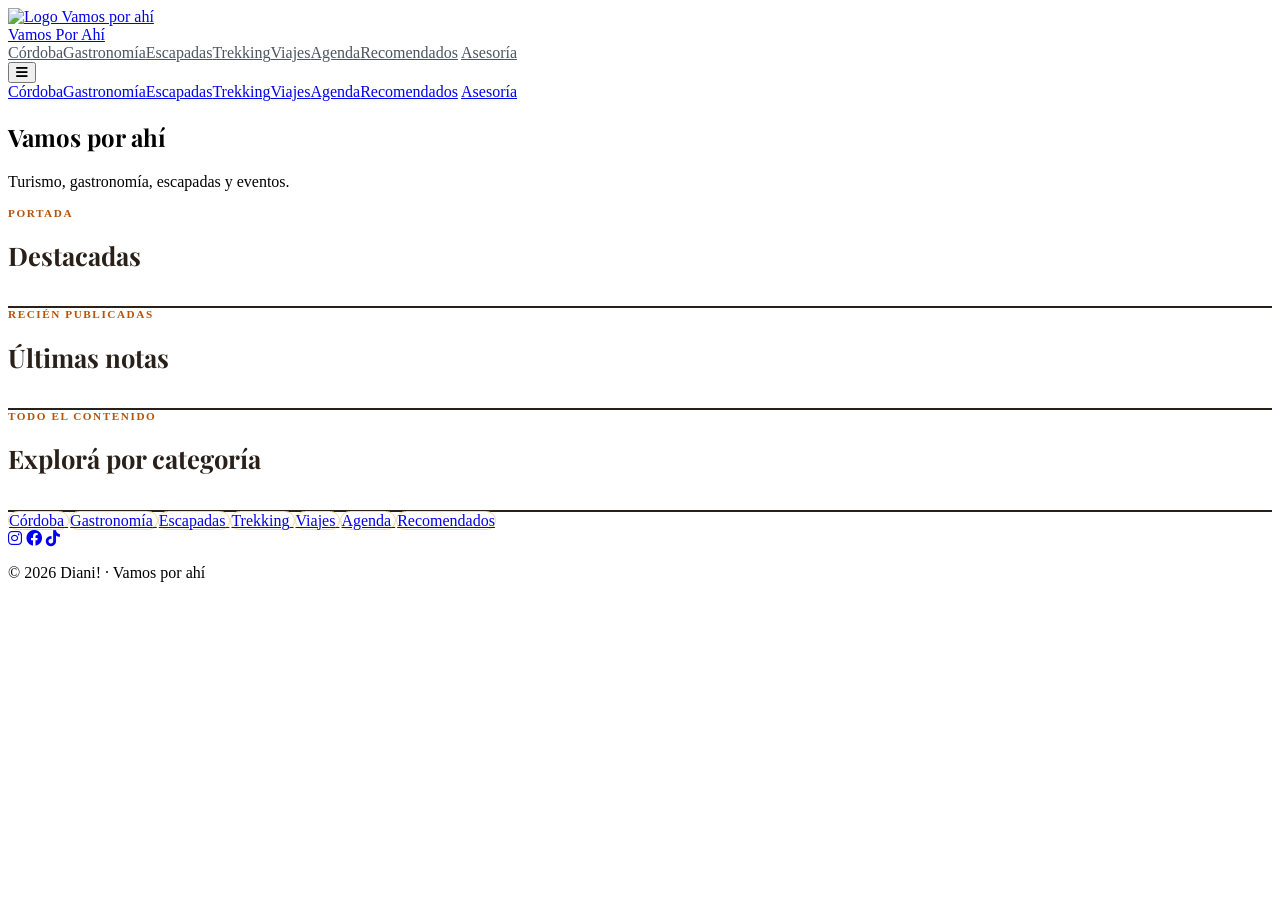
==== index.html @ 12496262 "Header: Vamos Por Ahi; hero home; Trekking; orden de destacadas; fecha de publicacion; epigrafes en " ====
<!DOCTYPE html>
<html lang="es">
<head>
    <meta charset="UTF-8">
    <meta name="viewport" content="width=device-width, initial-scale=1.0">
    <title>Vamos por ahí | Córdoba, viajes y recomendados</title>
    <meta name="description" content="Notas sobre Córdoba, gastronomía, escapadas, experiencias y viajes, curadas por Diani.">
    <meta name="robots" content="index, follow">

    <script src="https://cdn.tailwindcss.com"></script>
    <link href="https://fonts.googleapis.com/css2?family=Quicksand:wght@300;400;600;700&family=Playfair+Display:wght@600;700;800&display=swap" rel="stylesheet">
    <link rel="stylesheet" href="https://cdnjs.cloudflare.com/ajax/libs/font-awesome/6.0.0-beta3/css/all.min.css">
    <link rel="stylesheet" href="style.css">
    <link rel="stylesheet" href="estilos3.css">
    <link rel="icon" type="image/jpeg" href="logovpa.jpg" sizes="32x32">

    <script src="https://cdn.jsdelivr.net/npm/@supabase/supabase-js@2"></script>
</head>
<body class="font-[Quicksand] bg-[#fef9f2]">

    <div id="site-header"></div>

    <main>
        <!-- HERO -->
        <section class="py-14 md:py-20 bg-white border-b border-amber-100">
            <div class="container mx-auto px-4 text-center max-w-2xl">
                <h1 class="font-display text-4xl md:text-5xl font-bold text-[#292019] mb-4">Vamos por ahí</h1>
                <p class="text-lg text-gray-600">Turismo, gastronomía, escapadas y eventos.</p>
            </div>
        </section>

        <div id="banner-home-top" class="container mx-auto px-4 mt-8 hidden"></div>

        <!-- DESTACADAS -->
        <section class="py-12">
            <div class="container mx-auto px-4">
                <div class="section-header flex justify-between items-end mb-6">
                    <div>
                        <span class="section-eyebrow">Portada</span>
                        <h2 class="section-title">Destacadas</h2>
                    </div>
                </div>
                <div id="destacadas" class="grid md:grid-cols-3 md:grid-rows-2 gap-5"></div>
            </div>
        </section>

        <!-- ÚLTIMAS NOTAS -->
        <section class="py-12 bg-[#fef6e9]">
            <div class="container mx-auto px-4">
                <div class="section-header flex justify-between items-end mb-6">
                    <div>
                        <span class="section-eyebrow">Recién publicadas</span>
                        <h2 class="section-title">Últimas notas</h2>
                    </div>
                </div>
                <div id="ultimas-notas" class="grid sm:grid-cols-2 md:grid-cols-3 gap-5"></div>
            </div>
        </section>

        <!-- SECCIONES POR CATEGORÍA (se arman dinámicamente) -->
        <div id="categorias-secciones"></div>

        <!-- PASTILLAS DE CATEGORÍA -->
        <section class="py-12 bg-[#fef6e9]">
            <div class="container mx-auto px-4">
                <div class="section-header flex justify-between items-end mb-6">
                    <div>
                        <span class="section-eyebrow">Todo el contenido</span>
                        <h2 class="section-title">Explorá por categoría</h2>
                    </div>
                </div>
                <div id="categorias-grid" class="grid grid-cols-2 md:grid-cols-4 gap-4"></div>
            </div>
        </section>
    </main>

    <div id="site-footer"></div>

    <script src="js/categories.js"></script>
    <script src="js/supabase-client.js"></script>
    <script src="js/partials.js"></script>
    <script src="js/banners.js"></script>
    <script src="js/home.js"></script>
    <script>
        document.getElementById('categorias-grid').innerHTML = CATEGORIES.map(c => `
            <a href="categoria.html?cat=${c.slug}" class="pastilla-categoria bg-white rounded-2xl p-5 text-center shadow-sm">
                <span class="font-semibold text-amber-700">${c.label}</span>
            </a>
        `).join('');
    </script>
</body>
</html>
---- style.css ----
html {
    scroll-behavior: smooth;
}

#mobile-menu {
    transition: all 0.3s ease;
}

.bg-white {
    transition: transform 0.2s;
}
.bg-white:hover {
    transform: translateY(-4px);
}

.rounded-3xl {
    border-radius: 1.5rem;
}
.rounded-2xl {
    border-radius: 1rem;
}

/* Estilos para el carrusel */
#carousel-track {
    display: flex;
    width: 100%;
}

/* Nav del portal */
.nav-link {
    color: #4b5563;
    transition: color 0.2s;
}
.nav-link:hover,
.nav-link-active {
    color: #b45309;
}

/* Recorte de texto en tarjetas (fallback sin plugin de Tailwind) */
.line-clamp-2 {
    display: -webkit-box;
    -webkit-line-clamp: 2;
    -webkit-box-orient: vertical;
    overflow: hidden;
}

/* Contenido de una nota */
.prose-nota p {
    margin-bottom: 1.25rem;
}
.prose-nota img {
    border-radius: 1.5rem;
    margin: 1.5rem 0;
}
.prose-nota a {
    color: #b45309;
    text-decoration: underline;
}

.banner-slot img {
    transition: opacity 0.2s;
}
.banner-slot:hover img {
    opacity: 0.9;
}

/* Panel admin: sidebar + nav */
.admin-nav-link {
    display: flex;
    align-items: center;
    gap: 0.6rem;
    padding: 0.6rem 0.8rem;
    border-radius: 0.75rem;
    color: #4b5563;
    font-size: 0.9rem;
    font-weight: 600;
}
.admin-nav-link:hover {
    background: #fef6e9;
}
.admin-nav-link-active {
    background: #fde8c8;
    color: #b45309;
}

@media (max-width: 1023px) {
    #admin-sidebar {
        position: fixed;
        top: 53px;
        left: 0;
        bottom: 0;
        z-index: 30;
        transform: translateX(-100%);
        transition: transform 0.2s ease;
        overflow-y: auto;
    }
    #admin-sidebar.admin-sidebar-open {
        transform: translateX(0);
    }
}
@media (min-width: 1024px) {
    #admin-sidebar {
        display: block !important;
    }
}

/* ============================================
   DISEÑO "REVISTA" — por ahora solo se usa en index.html
   ============================================ */
.font-display {
    font-family: 'Playfair Display', serif;
}

.section-eyebrow {
    display: block;
    font-size: 0.7rem;
    letter-spacing: 0.14em;
    text-transform: uppercase;
    color: #b45309;
    font-weight: 700;
    margin-bottom: 0.35rem;
}

.section-title {
    font-family: 'Playfair Display', serif;
    font-size: 1.6rem;
    line-height: 1.2;
    font-weight: 700;
    color: #292019;
}

.section-header {
    border-bottom: 2px solid #292019;
    padding-bottom: 0.9rem;
}

/* Destacada principal: la nota grande del bloque de portada */
.destacada-principal .card-title {
    font-family: 'Playfair Display', serif;
    font-size: 1.5rem;
    line-height: 1.25;
}
.destacada-secundaria .card-title {
    font-family: 'Playfair Display', serif;
    font-size: 1.05rem;
    line-height: 1.3;
}

/* Tarjetas de nota estándar (últimas notas, categorías) */
.nota-card .card-title {
    font-family: 'Playfair Display', serif;
    font-size: 1.05rem;
    line-height: 1.3;
}

/* Recomendados: tarjetas verticales, más altas que anchas */
.recomendado-card .aspect-recomendado {
    aspect-ratio: 3 / 4;
}

/* Agenda: tarjeta horizontal con bloque de fecha destacado */
.agenda-card {
    display: flex;
    align-items: stretch;
}
.agenda-fecha {
    width: 4.5rem;
    flex-shrink: 0;
    background: #292019;
    color: #fdf3e2;
    display: flex;
    flex-direction: column;
    align-items: center;
    justify-content: center;
}
.agenda-fecha .dia {
    font-family: 'Playfair Display', serif;
    font-size: 1.6rem;
    font-weight: 700;
    line-height: 1;
}
.agenda-fecha .mes {
    font-size: 0.65rem;
    letter-spacing: 0.1em;
    text-transform: uppercase;
    margin-top: 0.15rem;
}

/* Pastillas de categoría (movidas antes del footer) */
.pastilla-categoria {
    border: 1.5px solid #f3d9a4;
    transition: border-color 0.2s, background 0.2s;
}
.pastilla-categoria:hover {
    border-color: #b45309;
    background: #fef6e9;
}

/* Editor de notas (Quill) */
#post-content-editor {
    min-height: 280px;
    border-bottom-left-radius: 1rem;
    border-bottom-right-radius: 1rem;
}
.ql-toolbar.ql-snow {
    border-top-left-radius: 1rem;
    border-top-right-radius: 1rem;
    background: #fef6e9;
}
.ql-container.ql-snow {
    border-bottom-left-radius: 1rem;
    border-bottom-right-radius: 1rem;
    font-family: 'Quicksand', sans-serif;
    font-size: 1rem;
}

/* Contenido de nota generado por Quill: títulos, listas y citas */
.prose-nota h2, .prose-nota h3 {
    font-weight: 700;
    color: #292019;
    margin: 1.5rem 0 0.75rem;
}
.prose-nota h2 { font-size: 1.5rem; }
.prose-nota h3 { font-size: 1.25rem; }
.prose-nota ul, .prose-nota ol {
    margin: 0 0 1.25rem 1.5rem;
}
.prose-nota ul { list-style: disc; }
.prose-nota ol { list-style: decimal; }
.prose-nota blockquote {
    border-left: 4px solid #f59e0b;
    padding-left: 1rem;
    margin: 1.5rem 0;
    color: #57534e;
    font-style: italic;
}

/* Epígrafe debajo de una imagen (línea centrada y chica que se agrega desde el editor) */
.prose-nota .ql-align-center {
    text-align: center;
}
.prose-nota .ql-size-small {
    font-size: 0.85rem;
    color: #78716c;
}
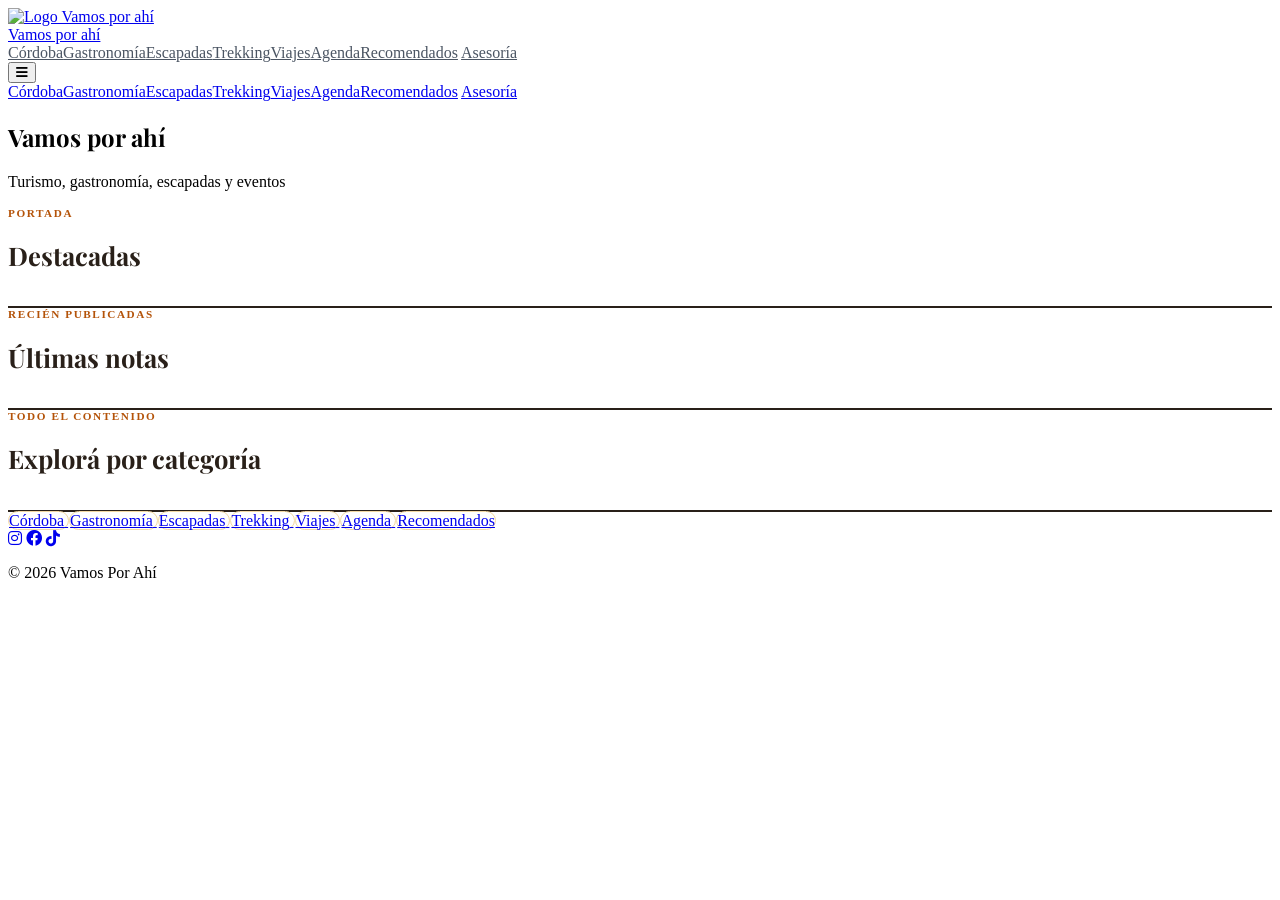
==== commit a2d4001b: "Header: minuscula en 'por ahi'; sacar punto final de la bajada" ====
--- a/index.html
+++ b/index.html
@@ -25,7 +25,7 @@
         <section class="py-14 md:py-20 bg-white border-b border-amber-100">
             <div class="container mx-auto px-4 text-center max-w-2xl">
                 <h1 class="font-display text-4xl md:text-5xl font-bold text-[#292019] mb-4">Vamos por ahí</h1>
-                <p class="text-lg text-gray-600">Turismo, gastronomía, escapadas y eventos.</p>
+                <p class="text-lg text-gray-600">Turismo, gastronomía, escapadas y eventos</p>
             </div>
         </section>
 
